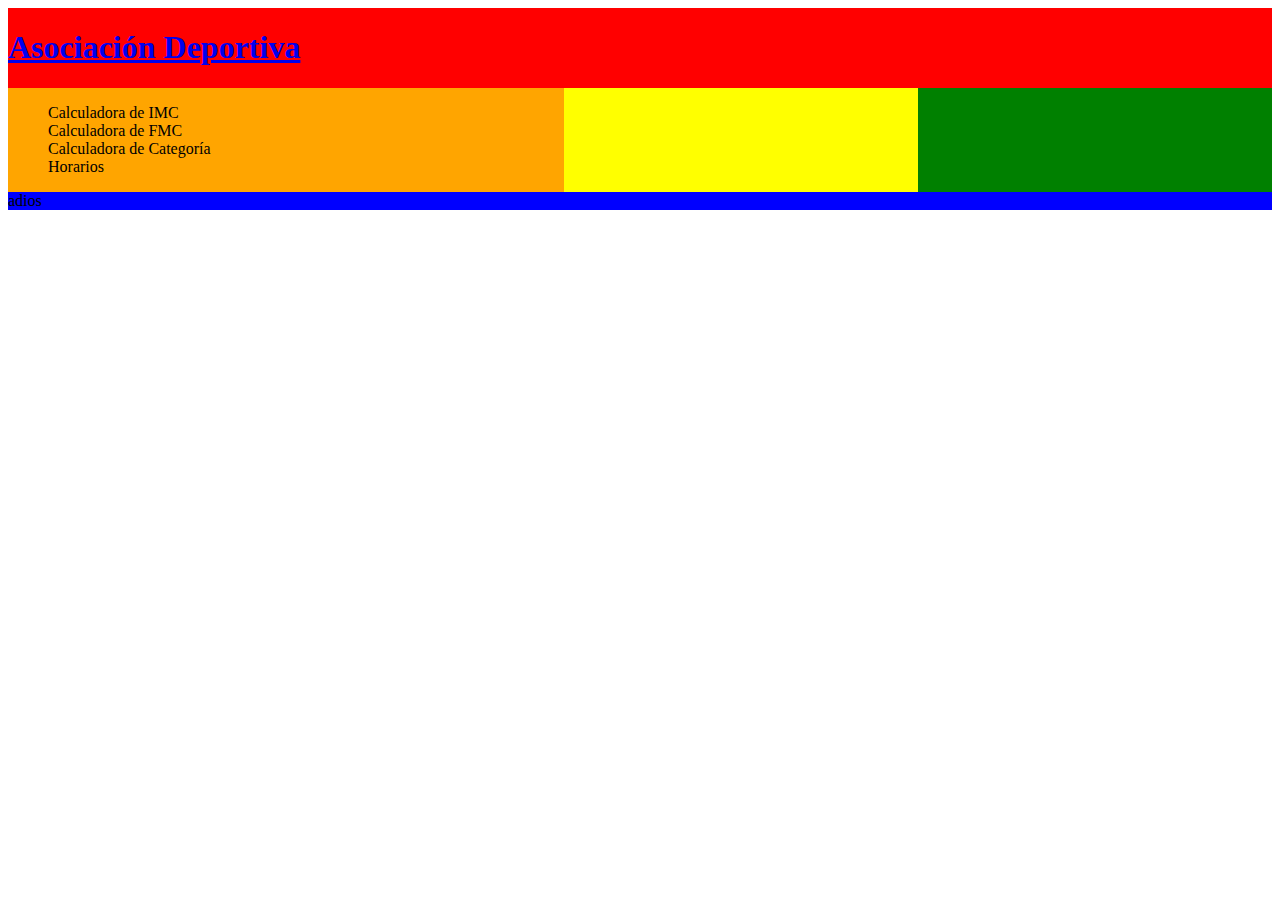
==== asociacion-deportiva/index.html @ d63124c0 "Cifrado César terminado. Asociación deportiva en progreso" ====
<!DOCTYPE html>
<html lang="es">
<head>
    <meta charset="UTF-8">
    <meta name="viewport" content="width=device-width, initial-scale=1.0">
    <link rel="stylesheet" type="text/css" href="asociacion-dep.css">
    <title>Inicio</title>
</head>
<body>
    <header>
        <h1><a href="index.html">Asociación Deportiva</a></h1>
    </header>
    <aside id="colIzq">
        <ul>
            <li><a href="imc.html">Calculadora de IMC</a></li>
            <li><a href="">Calculadora de FMC</a></li>
            <li><a href="">Calculadora de Categoría</a></li>
            <li><a href="">Horarios</a></li>
        </ul>
    </aside>
    <main>
        
    </main>
    <aside id="colDcha">
        
    </aside>
    <footer>
        adios
    </footer>
</body>
</html>
---- asociacion-deportiva/asociacion-dep.css ----
body {
    display: grid;
    grid-template-areas: 
    "header header header"
    "aside1 main aside2"
    "footer footer footer";
}

header {
    grid-area: header;
    background-color: red;
}

#colIzq {
    grid-area: aside1;
    background-color: orange;
}

#colIzq ul {
    list-style: none;
}

#colIzq ul li a {
    text-decoration: none;
    color: black;
}

#colDcha {
    grid-area: aside2;
    background-color: green;
}

main {
    grid-area: main;
    background-color: yellow;
}

footer {
    grid-area: footer;
    background-color: blue;
}
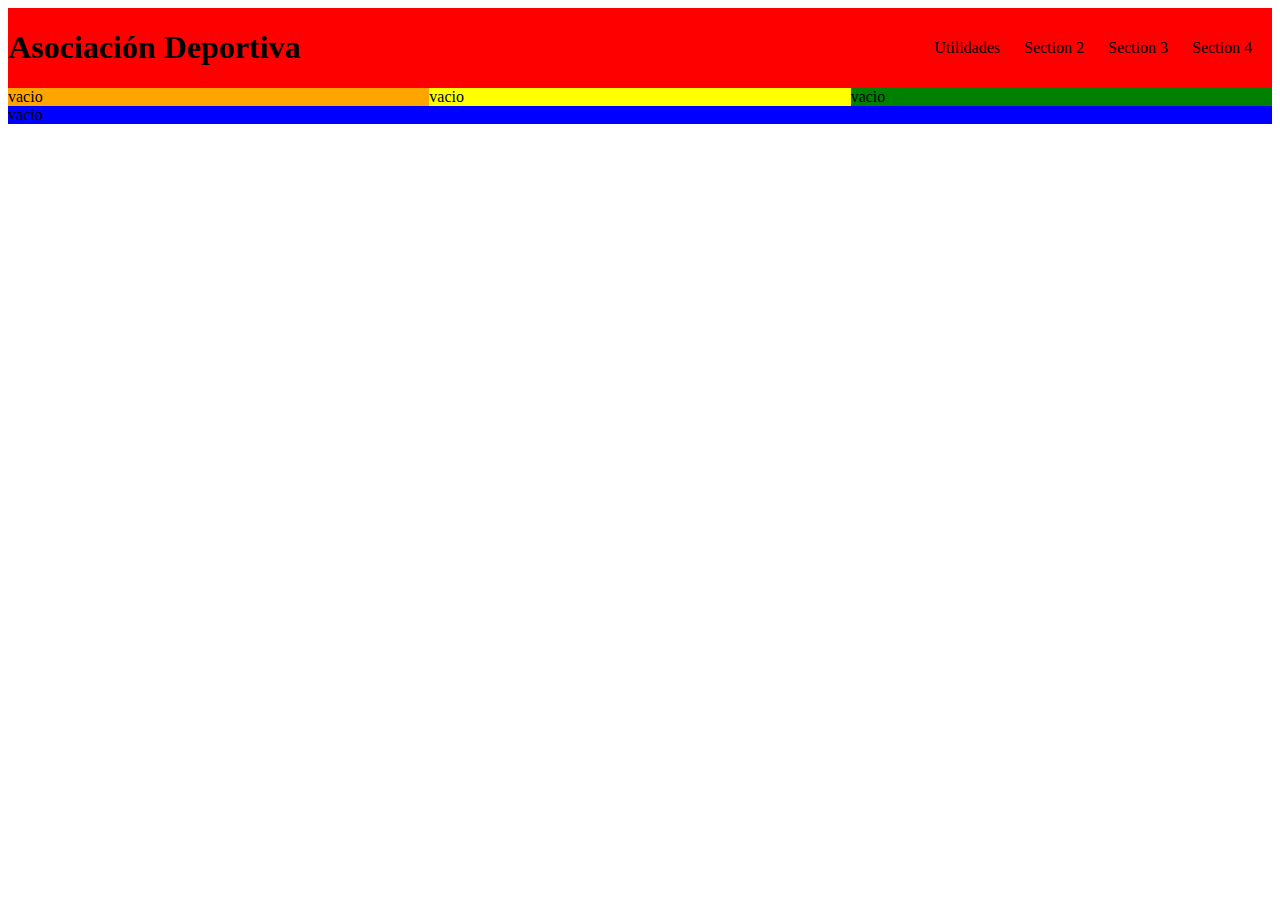
==== commit 16c1f95a: "Calculadora de imc terminada. Calculadora de fmc en progreso" ====
--- a/asociacion-deportiva/index.html
+++ b/asociacion-deportiva/index.html
@@ -9,23 +9,24 @@
 <body>
     <header>
         <h1><a href="index.html">Asociación Deportiva</a></h1>
+        <ul>
+            <li><a href="utilidades.html">Utilidades</a></li>
+            <li><a href="">Section 2</a></li>
+            <li><a href="">Section 3</a></li>
+            <li><a href="">Section 4</a></li>
+        </ul>
     </header>
     <aside id="colIzq">
-        <ul>
-            <li><a href="imc.html">Calculadora de IMC</a></li>
-            <li><a href="">Calculadora de FMC</a></li>
-            <li><a href="">Calculadora de Categoría</a></li>
-            <li><a href="">Horarios</a></li>
-        </ul>
+        vacio
     </aside>
     <main>
-        
+        vacio
     </main>
     <aside id="colDcha">
-        
+        vacio        
     </aside>
     <footer>
-        adios
+        vacio
     </footer>
 </body>
 </html>--- a/asociacion-deportiva/asociacion-dep.css
+++ b/asociacion-deportiva/asociacion-dep.css
@@ -6,9 +6,35 @@
     "footer footer footer";
 }
 
+a {
+    text-decoration: none;
+    color: black;
+}
+
+a:hover {
+    color:grey;
+    transition: 0.3;
+}
+
+.active {
+    color: lightgrey;
+}
+
 header {
     grid-area: header;
     background-color: red;
+    display: flex;
+    justify-content: space-between;
+}
+
+header ul {
+    list-style: none;
+}
+
+header li {
+    display: inline-block;
+    margin-top: 15px;
+    margin-right: 20px;
 }
 
 #colIzq {
@@ -18,11 +44,6 @@
 
 #colIzq ul {
     list-style: none;
-}
-
-#colIzq ul li a {
-    text-decoration: none;
-    color: black;
 }
 
 #colDcha {
